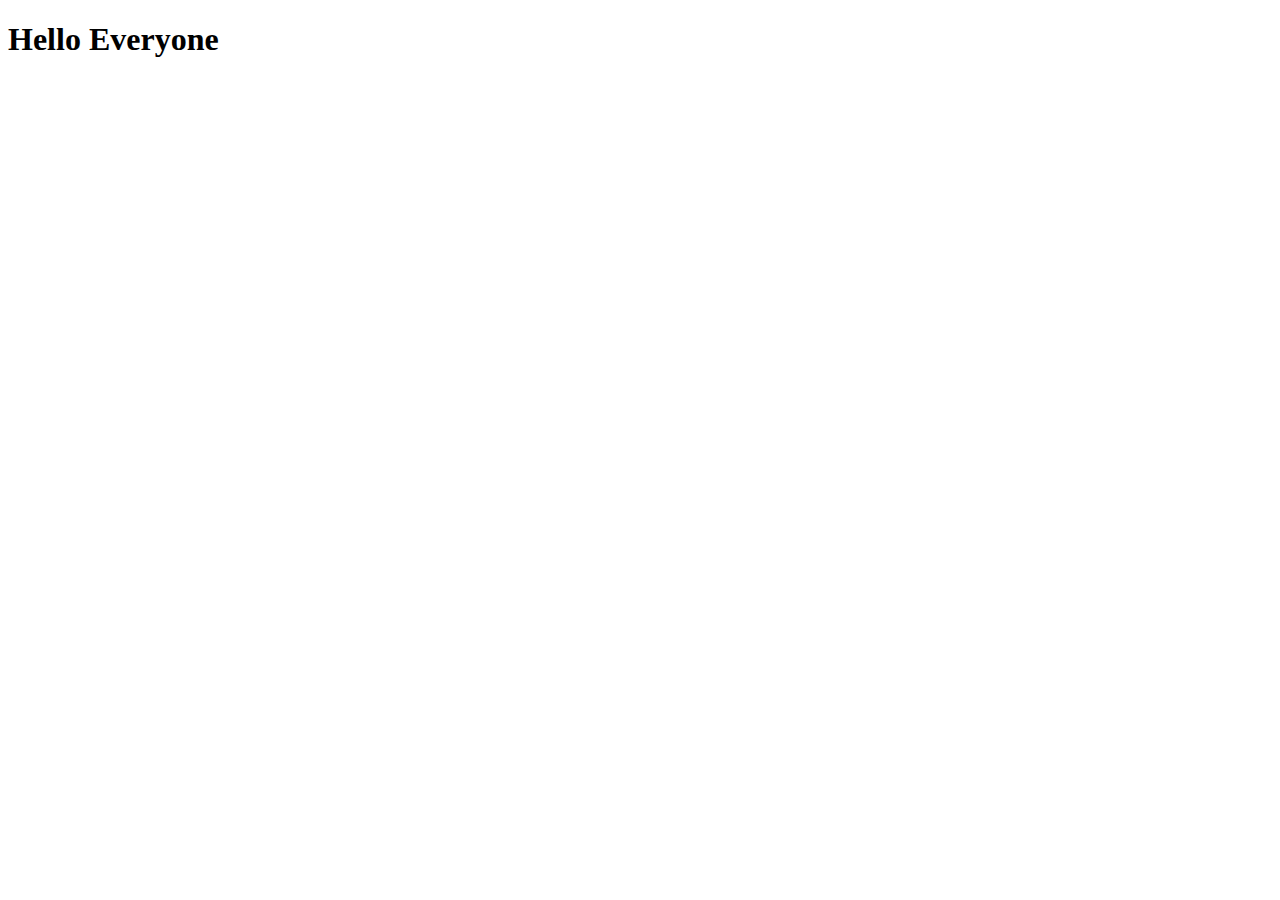
==== client/index.html @ e23ac409 "minor changes" ====
<!DOCTYPE html>
<html ng-app='ECOM'>
<head>
  <meta name="viewport" content="width=device-width, initial-scale=1">
  
  <title>ecommerce</title>

</head>
<body ng-controller='MainCtrl'>
  <div>
    <h1>Hello Everyone</h1>
  </div>
    <div ng-view></div>

  <script src="../angular/angular.min.js"></script>
  <!-- material design -->
  <script src="../angular-material/angular-material.min.js"></script> 
  <link rel="stylesheet" type="text/css" href="/angular-material/angular-material.min.js">
  <!-- ng-routes -->
  <script src="../angular-route/angular-route.min.js"></script> 

  <script src='./app.js'></script>
</body>
</html>
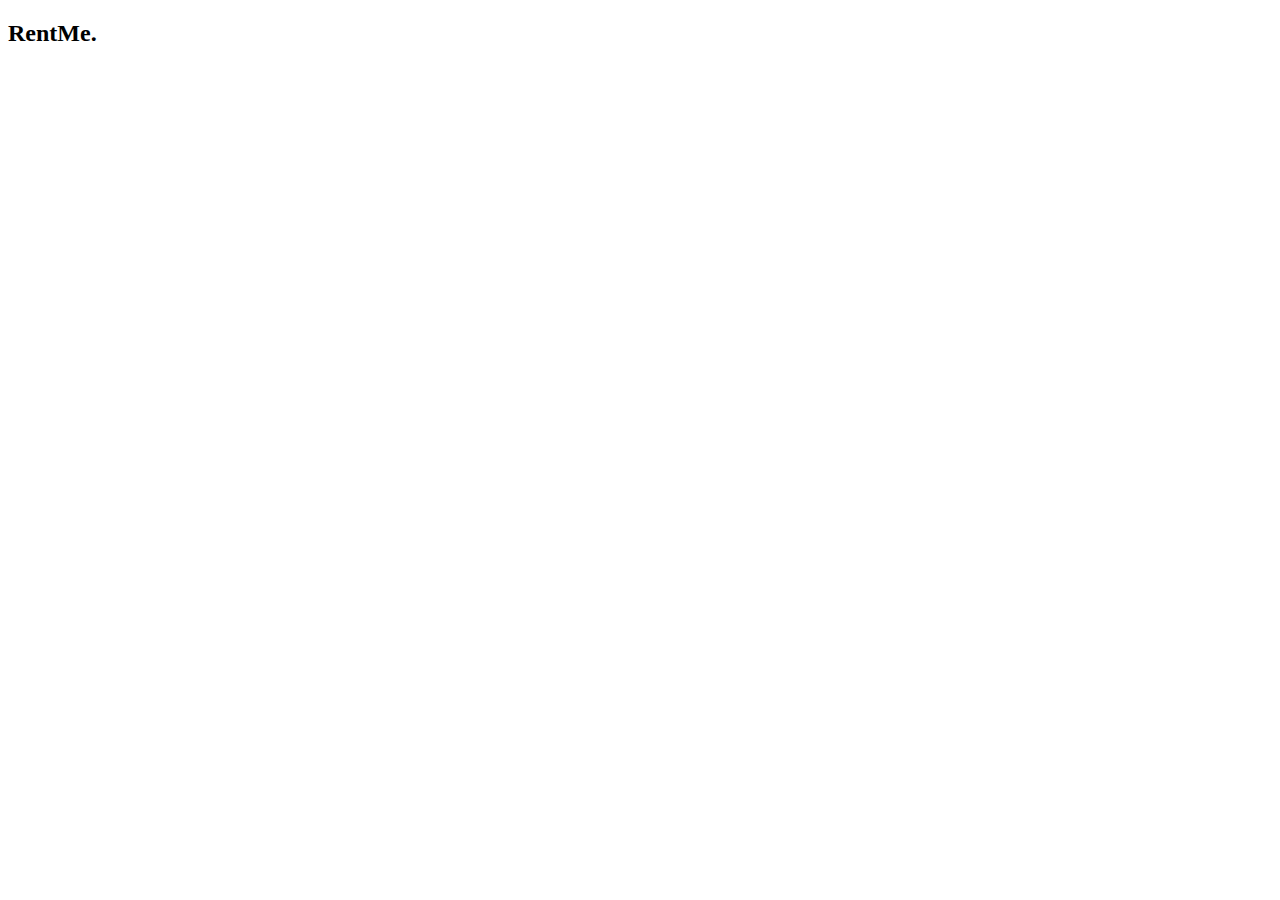
==== commit eefa0e0f: "Minor changes." ====
--- a/client/index.html
+++ b/client/index.html
@@ -1,24 +1,40 @@
 <!DOCTYPE html>
-<html ng-app='ECOM'>
+<html ng-app='e-Commer'>
 <head>
-  <meta name="viewport" content="width=device-width, initial-scale=1">
+  <meta charset="UTF-8">
+  <title>ecommerce</title>
+  <link rel="stylesheet" type="text/css" href="styles/style.css" />
+ <link rel="stylesheet" href="http://ajax.googleapis.com/ajax/libs/angular_material/1.1.0-rc2/angular-material.min.css">
+</head>
+<body>
+  <md-toolbar>
+    <h2 class="md-toolbar-tools">
+      <span>RentMe.</span>
+    </h2>
+  </md-toolbar>
   
-  <title>ecommerce</title>
+  <div ng-view></div>
 
-</head>
-<body ng-controller='MainCtrl'>
-  <div>
-    <h1>Hello Everyone</h1>
-  </div>
-    <div ng-view></div>
+  <!-- Angular Material requires Angular.js Libraries -->
+  <script src="http://ajax.googleapis.com/ajax/libs/angularjs/1.5.3/angular.min.js"></script>
+  <script src="http://ajax.googleapis.com/ajax/libs/angularjs/1.5.3/angular-animate.min.js"></script>
+  <script src="http://ajax.googleapis.com/ajax/libs/angularjs/1.5.3/angular-aria.min.js"></script>
+  <script src="http://ajax.googleapis.com/ajax/libs/angularjs/1.5.3/angular-messages.min.js"></script>
 
-  <script src="../angular/angular.min.js"></script>
-  <!-- material design -->
-  <script src="../angular-material/angular-material.min.js"></script> 
-  <link rel="stylesheet" type="text/css" href="/angular-material/angular-material.min.js">
-  <!-- ng-routes -->
-  <script src="../angular-route/angular-route.min.js"></script> 
+  <!-- Angular Material Library -->
+  <script src="http://ajax.googleapis.com/ajax/libs/angular_material/1.1.0-rc2/angular-material.min.js"></script>
+  
+  <!-- <script src="./lib/angular/angular.js"></script> -->
+  <script src="./lib/angular-route/angular-route.js"></script>
+  <script src="./lib/angular-material-icons/angular-material-icons.min.js"></script>
+  <!-- <script src="app/checkout/checkout.js"></script> -->
+  <script src="app/homepage/homepage.js"></script>
+  <script src="app/services/services.js"></script>
+  <script src="app/signin/signin.js"></script>
+  <script src="app/signup/signup.js"></script>
+  <script src="app/addItem/addItem.js"></script>
+  <script src="app/profile/profile.js"></script>
+  <script src="app/app.js"></script>
+</body>
+</html>
 
-  <script src='./app.js'></script>
-</body>
-</html>